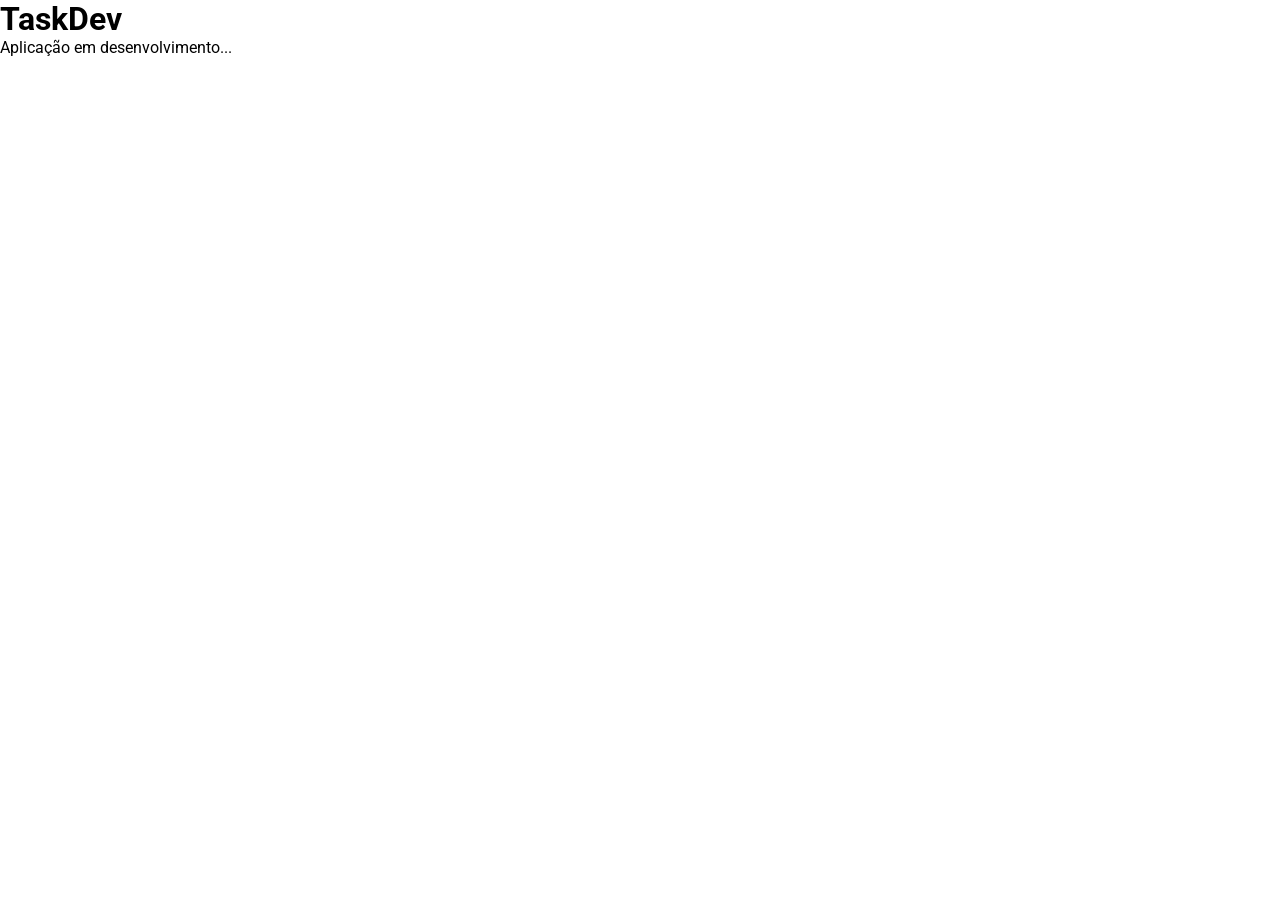
==== index.html @ 157b04b1 "Primeiro commit" ====
<!DOCTYPE html>
<html lang="pt-br">
<head>
    <meta charset="UTF-8">
    <meta name="viewport" content="width=device-width, initial-scale=1.0">
    <link rel="preconnect" href="https://fonts.googleapis.com">
<link rel="preconnect" href="https://fonts.gstatic.com" crossorigin>
<link href="https://fonts.googleapis.com/css2?family=Roboto:ital,wght@0,100..900;1,100..900&display=swap" rel="stylesheet">
<link rel="stylesheet" href="/css/style.css">
<script src="/js/main.js" defer></script>
    <title>TaskDev</title>
</head>
<body>
    <h1>TaskDev</h1>

    <p>Aplicação em desenvolvimento...</p>
</body>
</html>
---- css/style.css ----
* {
    margin: 0;
    padding: 0;
    box-sizing: border-box;
    font-family: "Roboto", sans-serif;
}
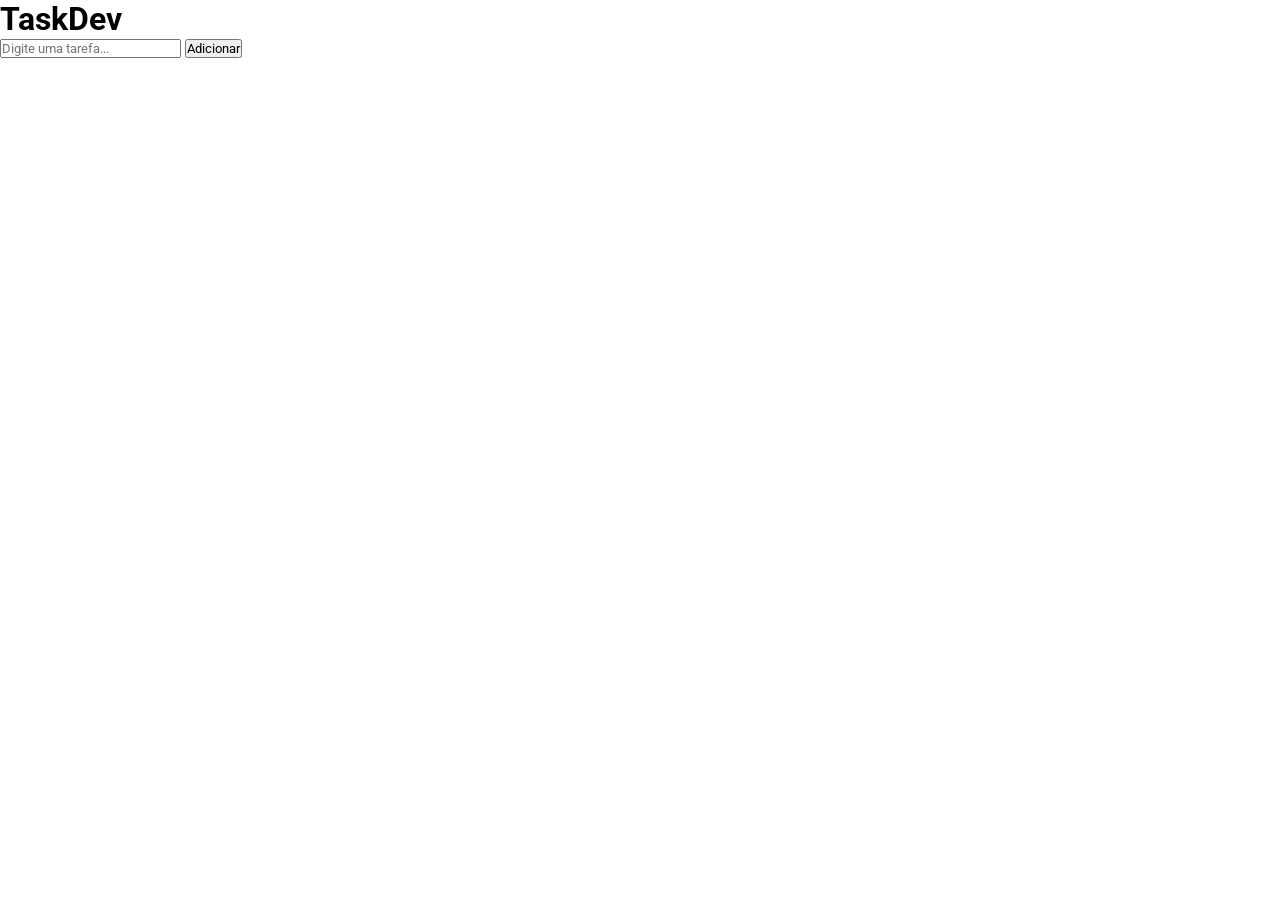
==== commit 69376741: "Adicionando obter tarefa ,limpar input e outras funcionalidades" ====
--- a/index.html
+++ b/index.html
@@ -1,18 +1,31 @@
-<!DOCTYPE html>
+<!doctype html>
 <html lang="pt-br">
-<head>
-    <meta charset="UTF-8">
-    <meta name="viewport" content="width=device-width, initial-scale=1.0">
-    <link rel="preconnect" href="https://fonts.googleapis.com">
-<link rel="preconnect" href="https://fonts.gstatic.com" crossorigin>
-<link href="https://fonts.googleapis.com/css2?family=Roboto:ital,wght@0,100..900;1,100..900&display=swap" rel="stylesheet">
-<link rel="stylesheet" href="/css/style.css">
-<script src="/js/main.js" defer></script>
+  <head>
+    <link rel="preconnect" href="https://fonts.googleapis.com" />
+    <link rel="preconnect" href="https://fonts.gstatic.com" crossorigin />
+    <link
+      href="https://fonts.googleapis.com/css2?family=Roboto:ital,wght@0,100..900;1,100..900&display=swap"
+      rel="stylesheet"
+    />
+    <link rel="stylesheet" href="/css/style.css" />
+    <meta charset="UTF-8" />
+    <meta name="viewport" content="width=device-width, initial-scale=1.0" />
+    <script src="/js/main.js" defer type="module"></script>
     <title>TaskDev</title>
-</head>
-<body>
+  </head>
+  <body>
     <h1>TaskDev</h1>
 
-    <p>Aplicação em desenvolvimento...</p>
-</body>
+    <form id="form-tarefa">
+      <input
+        type="text"
+        id="input-tarefa"
+        placeholder="Digite uma tarefa..."
+        required
+      />
+      <button type="submit">Adicionar</button>
+    </form>
+
+    <ul id="lista-tarefas"></ul>
+  </body>
 </html>
--- a/css/style.css
+++ b/css/style.css
@@ -3,5 +3,4 @@
     padding: 0;
     box-sizing: border-box;
     font-family: "Roboto", sans-serif;
-}
-
+}
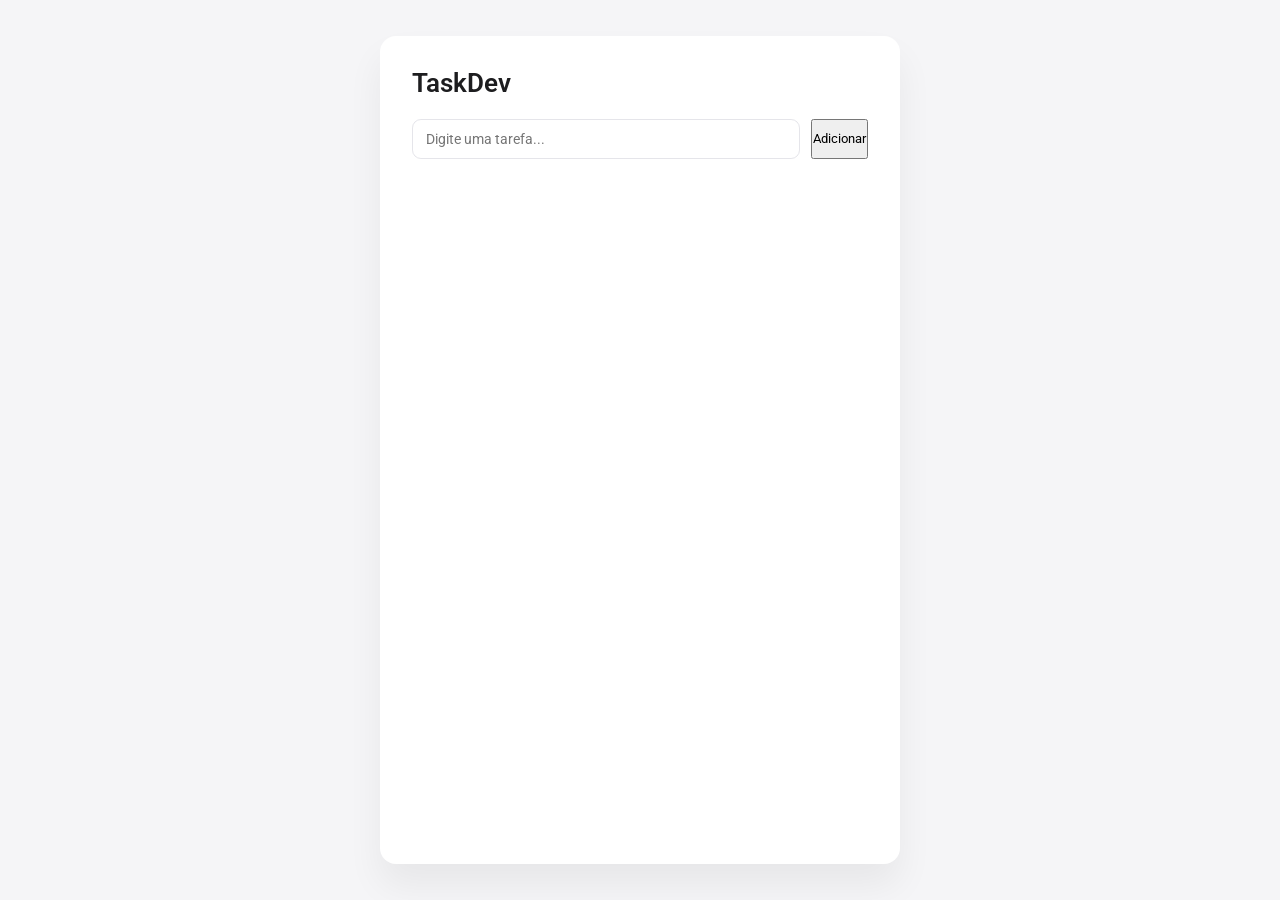
==== commit 208219ea: "atualizando index e css" ====
--- a/index.html
+++ b/index.html
@@ -14,18 +14,30 @@
     <title>TaskDev</title>
   </head>
   <body>
-    <h1>TaskDev</h1>
+    <div class="app">
+      <header class="app-header">
+        <h1>TaskDev</h1>
+      </header>
 
-    <form id="form-tarefa">
+      <main class="app-content">
+        <form id="form-tarefa" aria-label="Adicionar nova tarefa">
       <input
         type="text"
         id="input-tarefa"
         placeholder="Digite uma tarefa..."
-        required
+        aria-label="Descrição da tarefa"
       />
       <button type="submit">Adicionar</button>
     </form>
 
-    <ul id="lista-tarefas"></ul>
+    <p id="mensagem" role="status" aria-live="polite"></p>
+
+    <ul id="lista-tarefas" aria-label="lista de tarefas"></ul>
+
+    <p id="dica"></p>
+      </main>
+    </div>
+
+    
   </body>
 </html>
--- a/css/style.css
+++ b/css/style.css
@@ -1,6 +1,77 @@
+:root {
+    --bg-main: #f5f5f7;
+    --bg-card: #ffffff;
+    --text-primary: #1d1d1f;
+    --text-secundary: #6e6e73;
+    --border-light: #e5e5ea;
+
+    --accent: #0071e3;
+    --accent-hover: #005bb5;
+
+    --success: #34c759;
+    --error: #ff3b30;
+}
+
+html {
+    font-size: 89.375%;
+}
+
 * {
     margin: 0;
     padding: 0;
     box-sizing: border-box;
     font-family: "Roboto", sans-serif;
+}
+
+/*
+| BASE
+*/
+
+body {
+    background: var(--bg-main);
+    color: var(--text-primary);
+    min-height: 100vh;
+    display: flex;
+    justify-content: center;
+    padding: 2.5rem 1rem;
+}
+/*
+| CONTAINER PRINCIPAL
+*/
+.app {
+    width: 100%;
+    max-width: 520px;
+    background: var(--bg-card);
+    border-radius: 16px;
+    padding: 32px;
+    box-shadow: 0 1.5rem 2.5rem rgba(0, 0, 0, 0.06);
+}
+/*
+| TÍTULO
+*/
+.app h1 {
+    font-size: 1.8rem;
+    font-weight: 600;
+    margin-bottom: 1.5rem;
+}
+/*
+| FORMULÁRIO
+*/
+form {
+    display: flex;
+    gap: 0.75rem;
+    margin-bottom: 1.5rem;
+}
+
+input[type="text"] {
+    flex: 1;
+    padding: 0.75rem 0.875rem;
+    border-radius: 0.625rem;
+    border: 0.0625rem solid var(--border-light);
+    font-size: 1rem;
+}
+
+input[type="text"]:focus {
+    outline: none;
+    border-color: var(--accent);
 }
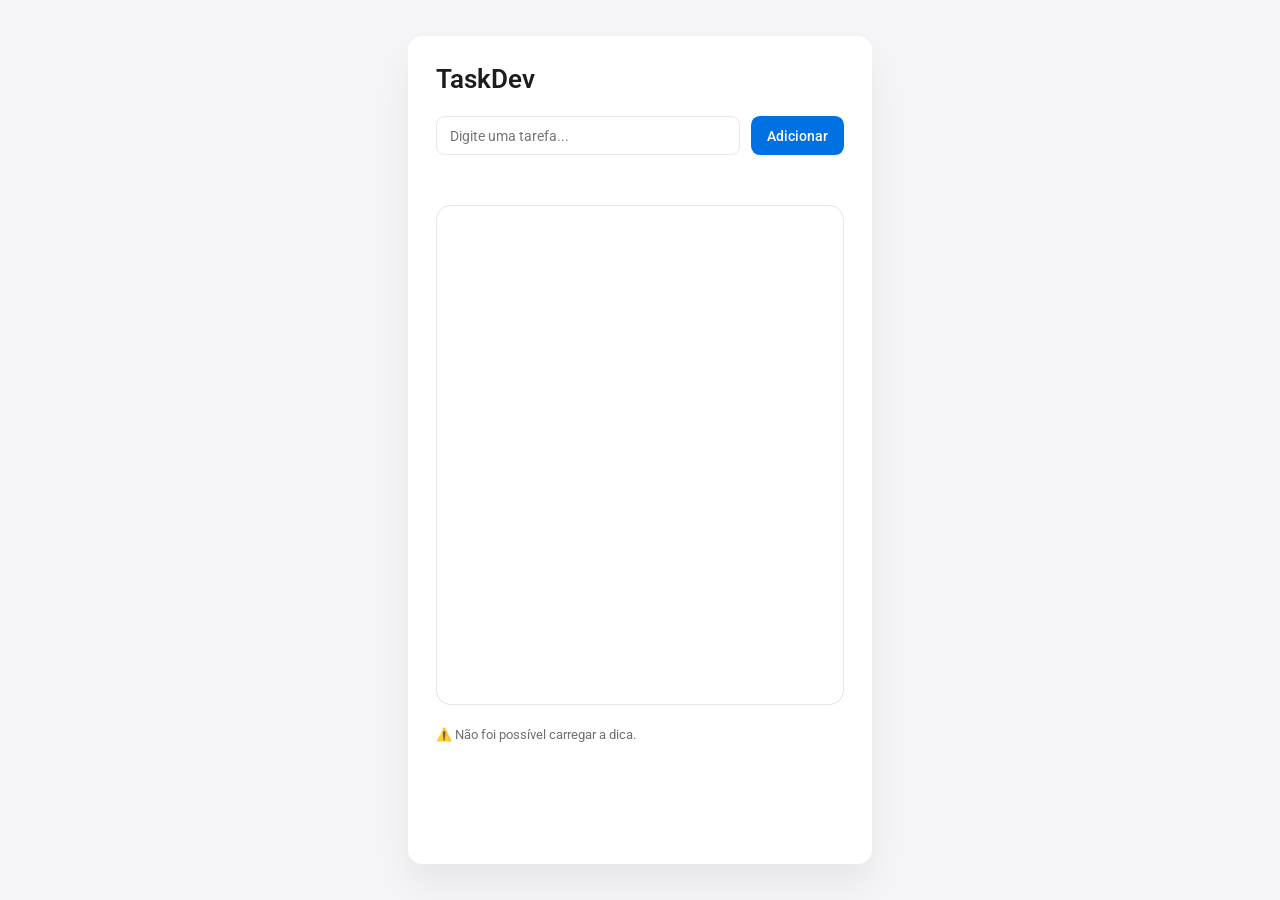
==== commit af0368fb: "Grandes alterações de código e estilização" ====
--- a/index.html
+++ b/index.html
@@ -21,23 +21,21 @@
 
       <main class="app-content">
         <form id="form-tarefa" aria-label="Adicionar nova tarefa">
-      <input
-        type="text"
-        id="input-tarefa"
-        placeholder="Digite uma tarefa..."
-        aria-label="Descrição da tarefa"
-      />
-      <button type="submit">Adicionar</button>
-    </form>
+          <input
+            type="text"
+            id="input-tarefa"
+            placeholder="Digite uma tarefa..."
+            aria-label="Descrição da tarefa"
+          />
+          <button type="submit">Adicionar</button>
+        </form>
 
-    <p id="mensagem" role="status" aria-live="polite"></p>
+        <p id="mensagem" role="status" aria-live="polite"></p>
 
-    <ul id="lista-tarefas" aria-label="lista de tarefas"></ul>
+        <ul id="lista-tarefas" aria-label="lista de tarefas"></ul>
 
-    <p id="dica"></p>
+        <p id="dica"></p>
       </main>
     </div>
-
-    
   </body>
-</html>+</html>
--- a/css/style.css
+++ b/css/style.css
@@ -1,77 +1,216 @@
 :root {
-    --bg-main: #f5f5f7;
-    --bg-card: #ffffff;
-    --text-primary: #1d1d1f;
-    --text-secundary: #6e6e73;
-    --border-light: #e5e5ea;
-
-    --accent: #0071e3;
-    --accent-hover: #005bb5;
-
-    --success: #34c759;
-    --error: #ff3b30;
+  --bg-main: #f5f5f7;
+  --bg-card: #ffffff;
+  --text-primary: #1d1d1f;
+  --text-secondary: #6e6e73;
+  --border-light: #e5e5ea;
+
+  --accent: #0071e3;
+  --accent-hover: #005bb5;
+
+  --success: #34c759;
+  --error: #ff3b30;
 }
 
 html {
-    font-size: 89.375%;
+  font-size: 89.375%;
 }
 
 * {
-    margin: 0;
-    padding: 0;
-    box-sizing: border-box;
-    font-family: "Roboto", sans-serif;
-}
-
-/*
-| BASE
-*/
-
+  margin: 0;
+  padding: 0;
+  box-sizing: border-box;
+  font-family: "Roboto", sans-serif;
+}
+
+/* ================
+  BASE
+=================*/
 body {
-    background: var(--bg-main);
-    color: var(--text-primary);
-    min-height: 100vh;
-    display: flex;
-    justify-content: center;
-    padding: 2.5rem 1rem;
-}
-/*
-| CONTAINER PRINCIPAL
-*/
+  background: var(--bg-main);
+  color: var(--text-primary);
+  min-height: 100vh;
+  display: flex;
+  justify-content: center;
+  padding: 2.5rem 1rem;
+}
+/* ================
+  CONTAINER PRINCIPAL
+=================*/
 .app {
-    width: 100%;
-    max-width: 520px;
-    background: var(--bg-card);
-    border-radius: 16px;
-    padding: 32px;
-    box-shadow: 0 1.5rem 2.5rem rgba(0, 0, 0, 0.06);
-}
-/*
-| TÍTULO
-*/
+  width: 100%;
+  max-width: 32.5rem;
+  background: var(--bg-card);
+  border-radius: 1rem;
+  padding: 2rem;
+  box-shadow: 0 1.5rem 2.5rem rgba(0, 0, 0, 0.06);
+}
+/* ================
+  TÍTULO
+=================*/
 .app h1 {
-    font-size: 1.8rem;
-    font-weight: 600;
-    margin-bottom: 1.5rem;
-}
-/*
-| FORMULÁRIO
-*/
+  font-size: 1.8rem;
+  font-weight: 600;
+  margin-bottom: 1.5rem;
+}
+
+/* ================
+  FORMULÁRIO
+=================*/
 form {
-    display: flex;
-    gap: 0.75rem;
-    margin-bottom: 1.5rem;
+  display: flex;
+  gap: 0.75rem;
+  margin-bottom: 1.5rem;
 }
 
 input[type="text"] {
-    flex: 1;
-    padding: 0.75rem 0.875rem;
-    border-radius: 0.625rem;
-    border: 0.0625rem solid var(--border-light);
-    font-size: 1rem;
+  flex: 1;
+  padding: 0.75rem 0.875rem;
+  border-radius: 0.625rem;
+  border: 0.0625rem solid var(--border-light);
+  font-size: 1rem;
 }
 
 input[type="text"]:focus {
-    outline: none;
-    border-color: var(--accent);
-}+  outline: none;
+  border-color: var(--accent);
+  box-shadow: 0 0 0 2px rgba(0, 113, 227, 0.1);
+}
+
+/* ================
+  BOTÃO
+=================*/
+button {
+  background-color: var(--accent);
+  color: var(--bg-card);
+  border: none;
+  padding: 0.75rem 1.125rem;
+  border-radius: 0.625rem;
+  font-size: 0.95rem;
+  font-weight: 500;
+  cursor: pointer;
+  transition: background-color 0.2s ease;
+}
+
+button:hover {
+  background-color: var(--accent-hover);
+}
+
+.botao-excluir {
+  padding: 0.35rem 0.65rem;
+  border: 1px solid var(--error);
+  background: #ffffff;
+  color: var(--error);
+  border-radius: 0.625rem;
+  cursor: pointer;
+  font-size: 0.85rem;
+  margin-left: auto; /* força ficar à direita */
+}
+
+.botao-excluir:hover {
+  background: #f5f5f7;
+}
+
+/* botão de seleção à esquerda */
+.botao-toggle {
+  width: 1.125rem;
+  height: 1.125rem;
+  min-width: 1.125rem;
+  border-radius: 6px; /* pequenas bordas arredondadas */
+  border: 1px solid var(--border-light);
+  background: #ffffff;
+  margin-right: 0.75rem;
+  cursor: pointer;
+  padding: 0;
+}
+
+/* estado ativo — fundo azul */
+.botao-toggle.active {
+  background: var(--accent);
+  border-color: var(--accent);
+}
+
+/* hover quando INATIVO: manter fundo branco, só mudar borda para accent */
+.botao-toggle:not(.active):hover {
+  background: #ffffff;
+  border-color: var(--accent);
+}
+
+/* hover quando ATIVO: manter fundo azul (sem alteração) */
+.botao-toggle.active:hover {
+  background: var(--accent);
+  border-color: var(--accent);
+}
+
+/* ================
+  LISTA DE TAREFAS
+=================*/
+ul {
+  list-style: none;
+  margin-top: 1rem;
+  height: 500px;
+  overflow-y: scroll;
+  border: 1px solid var(--border-light);
+  padding: 1rem;
+  border-radius: 1rem;
+}
+
+li {
+  display: flex;
+  align-items: center;
+  justify-content: space-between;
+  padding: 0.875rem;
+  border-bottom: 1px solid var(--border-light);
+  font-size: 0.95rem;
+}
+
+/* texto da tarefa ocupa o espaço restante */
+.tarefa-text {
+  flex: 1 1 auto;
+  margin-right: 1rem;
+  word-break: break-word;
+}
+
+li:last-child {
+  border-bottom: none;
+}
+
+/* ============================================
+   MENSAGENS DE FEEDBACK (com efeito de fade)
+   ============================================ */
+#mensagem {
+  margin-top: 0.75rem;
+  font-size: 0.9rem;
+  padding: 0.5rem 0.75rem;
+  border-radius: 0.5rem;
+  text-align: center;
+  opacity: 0;
+  transition: opacity 0.5s ease;
+  pointer-events: none;
+}
+
+/* quando a classe 'show' é adicionada fica visível
+   usamos também classes 'erro' e 'sucesso' para cores */
+#mensagem.show {
+  opacity: 1;
+  pointer-events: auto;
+}
+
+#mensagem.erro {
+  color: var(--error);
+  background-color: rgba(255, 59, 48, 0.08);
+}
+
+#mensagem.sucesso {
+  color: var(--success);
+  background-color: rgba(52, 199, 89, 0.08);
+}
+
+/* ================
+  DICA EXTERNA
+=================*/
+#dica {
+  margin-top: 1.5rem;
+  font-size: 0.9rem;
+  color: var(--text-secondary);
+}
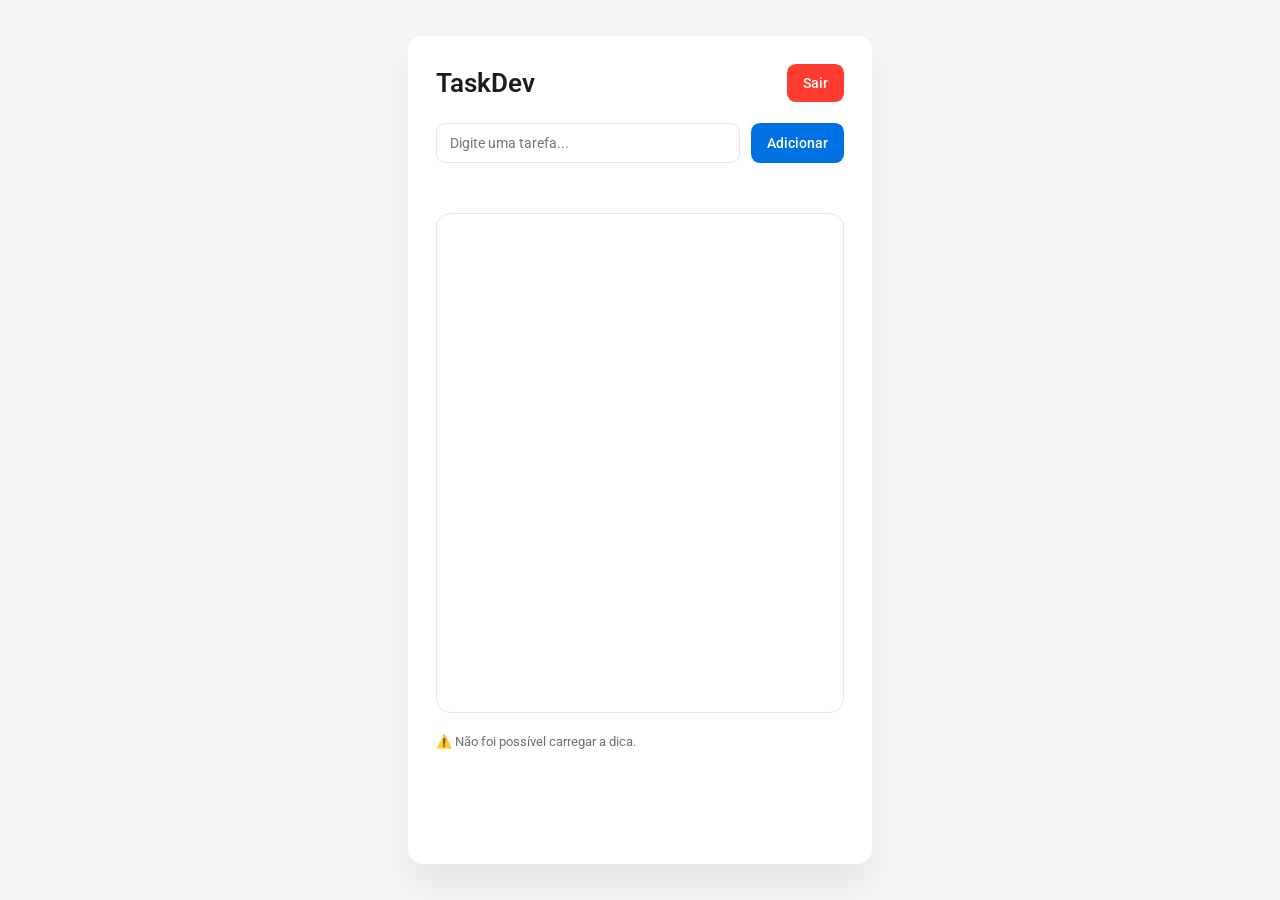
==== commit eaa097eb: "atualização 1.0 taskdev" ====
--- a/index.html
+++ b/index.html
@@ -17,6 +17,7 @@
     <div class="app">
       <header class="app-header">
         <h1>TaskDev</h1>
+        <button id="btn-sair" class="btn-sair">Sair</button>
       </header>
 
       <main class="app-content">
--- a/css/style.css
+++ b/css/style.css
@@ -48,10 +48,34 @@
 /* ================
   TÍTULO
 =================*/
+.app-header {
+  display: flex;
+  justify-content: space-between;
+  align-items: center;
+  margin-bottom: 1.5rem;
+}
+
 .app h1 {
   font-size: 1.8rem;
   font-weight: 600;
-  margin-bottom: 1.5rem;
+  margin: 0;
+}
+
+.btn-sair {
+  background-color: #ff3b30;
+  color: #ffffff;
+  border: none;
+  padding: 0.75rem 1.125rem;
+  border-radius: 0.625rem;
+  font-size: 0.95rem;
+  font-weight: 500;
+  cursor: pointer;
+  transition: background-color 0.2s ease;
+  white-space: nowrap;
+}
+
+.btn-sair:hover {
+  background-color: #e63928;
 }
 
 /* ================
